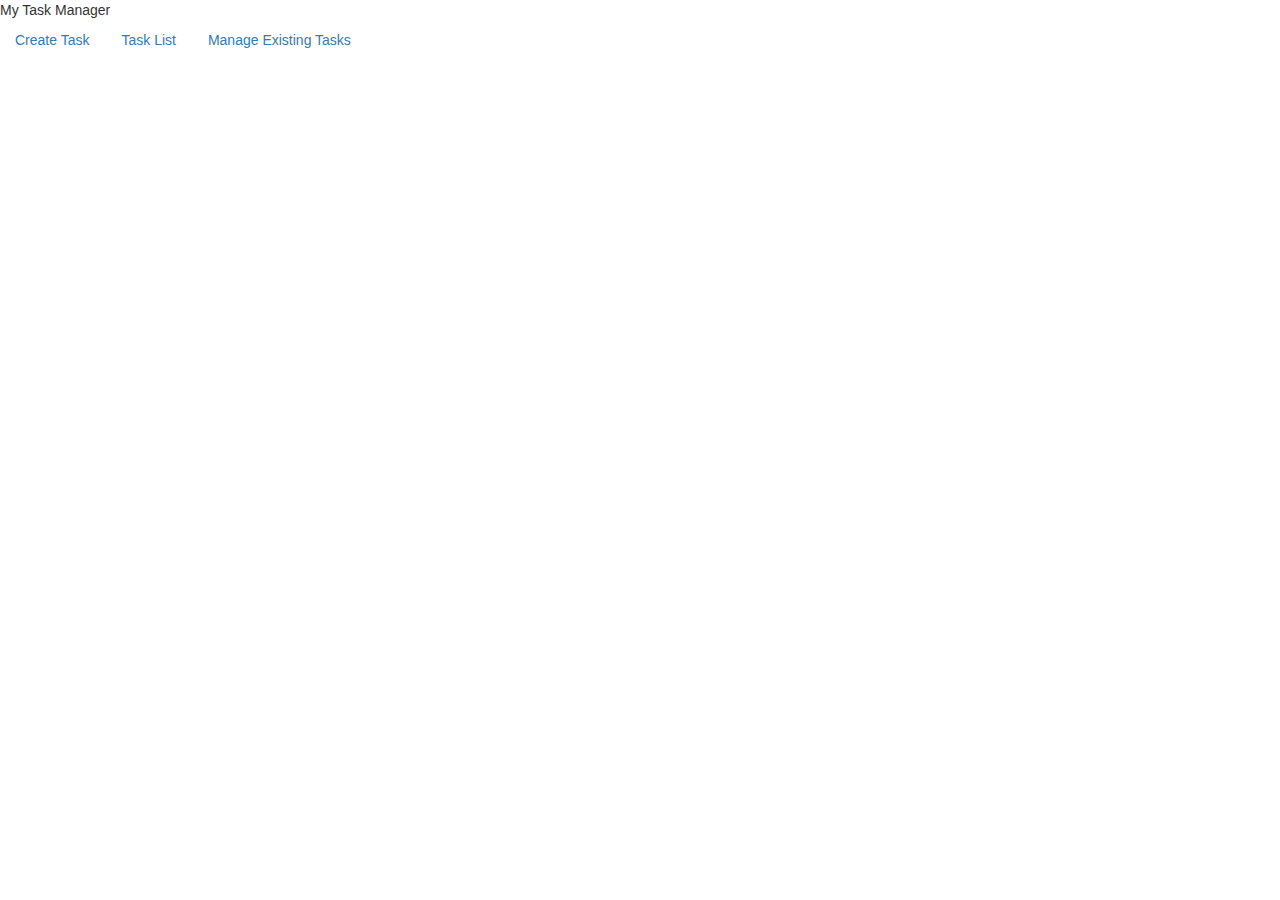
==== index.html @ 7c85333e "" ====
<html lang="en-US">
	<head>
		<title>My Task Manager</title>
		<meta name="viewport" content="width=device-width, initial-scale=1">
		
		<link rel="stylesheet" type="text/css" href="./css/taskManager.css" />
		<link rel="stylesheet" href="http://maxcdn.bootstrapcdn.com/bootstrap/3.3.6/css/bootstrap.min.css">

		<script src="https://code.angularjs.org/1.4.2/angular.js"></script>
		<script src="https://code.angularjs.org/1.4.2/angular-route.js"></script>
		<script src="https://ajax.googleapis.com/ajax/libs/jquery/1.12.2/jquery.min.js"></script>
		<script src="http://maxcdn.bootstrapcdn.com/bootstrap/3.3.6/js/bootstrap.min.js"></script>
		<script src="./js/myTaskManagerApp.js"></script>
		
	</head>
	<body ng-app="myTaskManagerTabsApp">
	
		<div class="head"> My Task Manager</div>
		<div class="tab" ng-controller="myTabs">
			<ul class="nav nav-pills">
				<li id="createTask" ng-class="{ active: isActive('/createTask')}"><a href="#createTask">Create Task</a></li>
				<li id="taskList" ng-class="{ active: isActive('/taskList')}"><a href="#taskList">Task List</a></li>
				<li id="manageTask" ng-class="{ active: isActive('/manageTask')}"><a href="#manageTask">Manage Existing Tasks</a></li>
			</ul>
		</div>
		<div ng-view></div>
	</body>
</html>
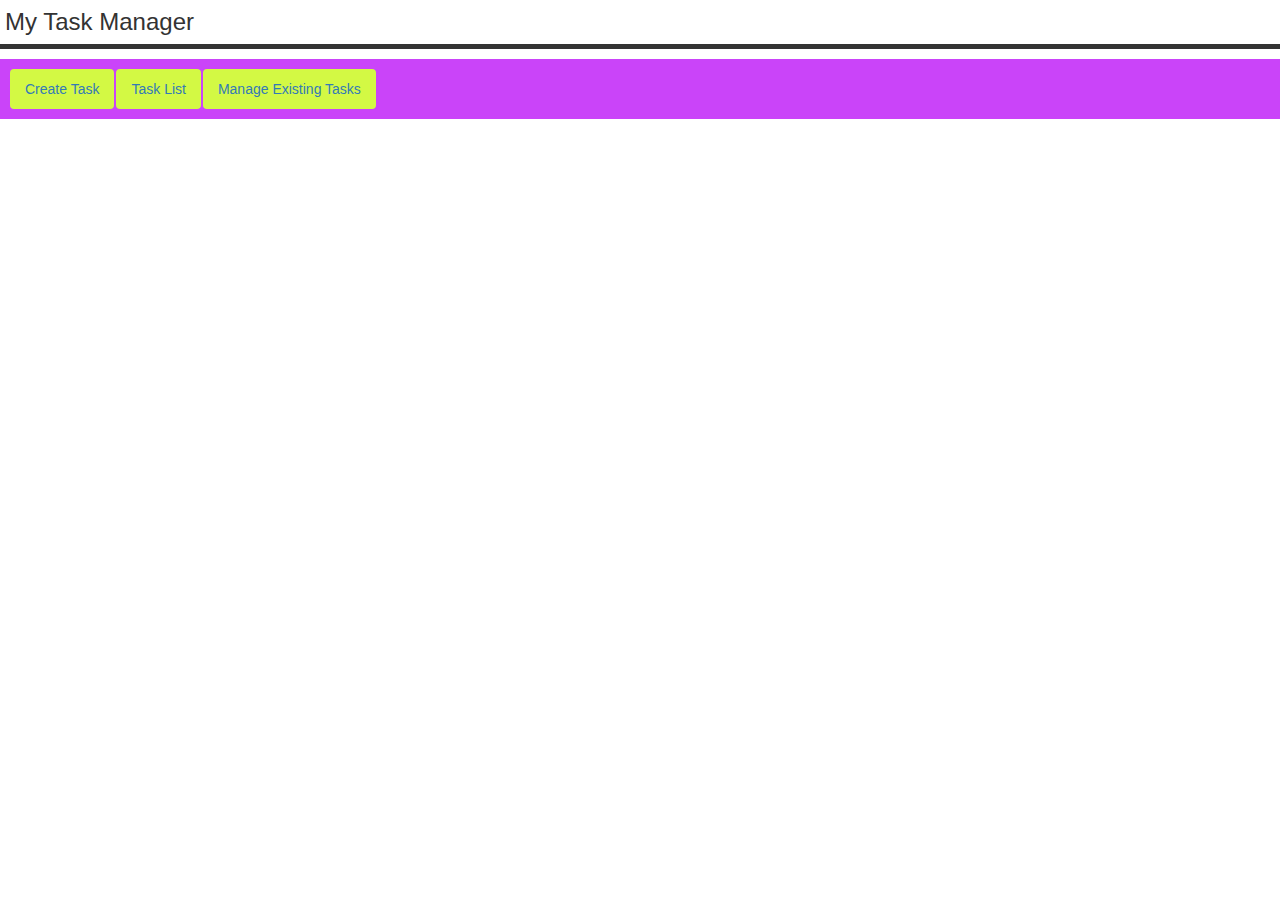
==== commit 5dced036: "added css src file" ====
--- a/index.html
+++ b/index.html
@@ -5,7 +5,9 @@
 		
 		<link rel="stylesheet" type="text/css" href="./css/taskManager.css" />
 		<link rel="stylesheet" href="http://maxcdn.bootstrapcdn.com/bootstrap/3.3.6/css/bootstrap.min.css">
+		<link rel="stylesheet" href="http://cdnjs.cloudflare.com/ajax/libs/font-awesome/4.4.0/css/font-awesome.min.css">
 
+		
 		<script src="https://code.angularjs.org/1.4.2/angular.js"></script>
 		<script src="https://code.angularjs.org/1.4.2/angular-route.js"></script>
 		<script src="https://ajax.googleapis.com/ajax/libs/jquery/1.12.2/jquery.min.js"></script>
--- a/css/taskManager.css
+++ b/css/taskManager.css
@@ -0,0 +1,19 @@
+body{
+background-color:#89e3f7;
+}
+.head{
+
+	align:center;
+	font-size:24px;
+	padding :5px;
+	border-bottom: solid 5px;
+}
+.tab{
+	background-color:#ca44f9;
+	margin-top:10px;
+	padding:10px;
+}
+div.tab a{
+	background-color:#d3f944;
+	padding:5px;
+}
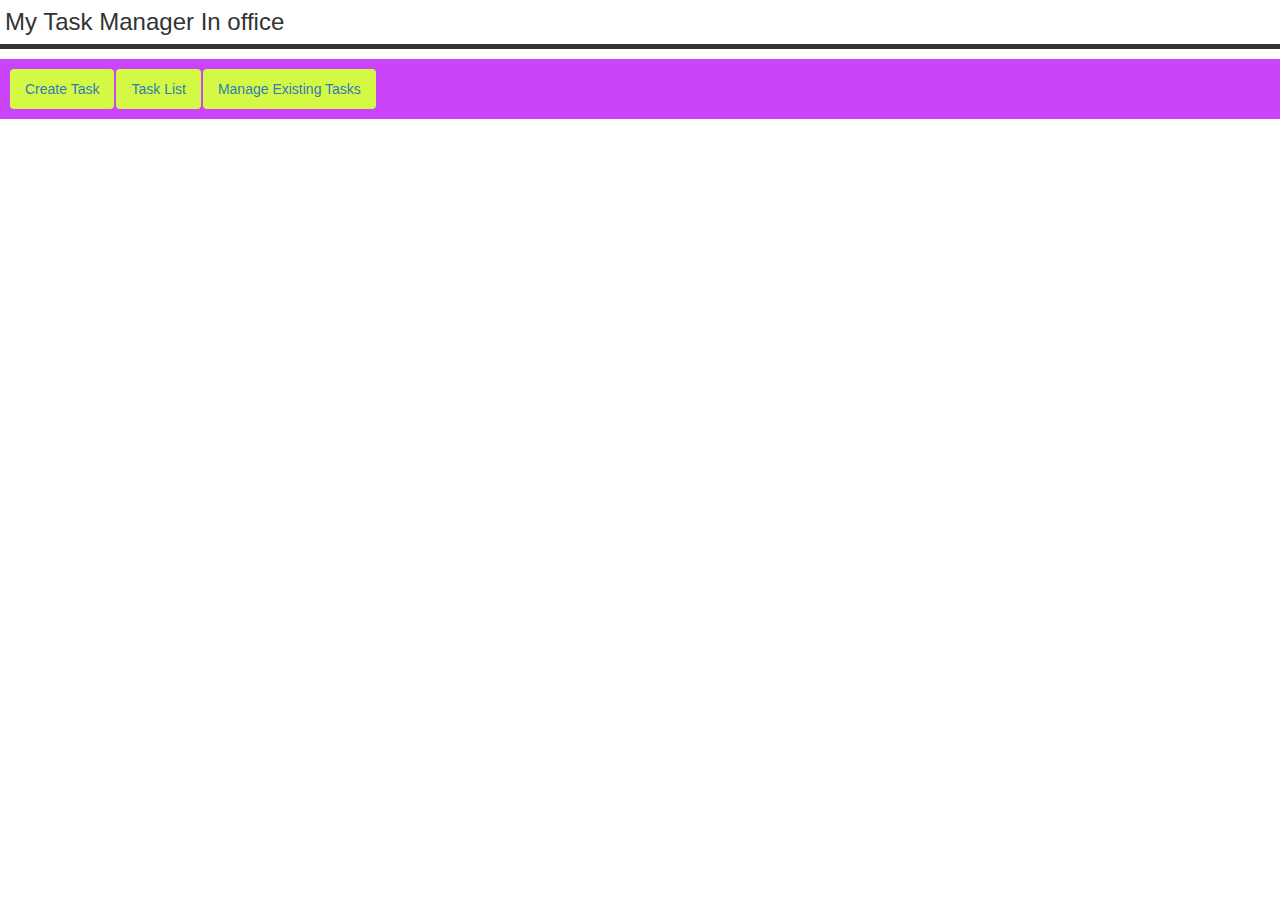
==== commit cb29397b: "Testing commit gh" ====
--- a/index.html
+++ b/index.html
@@ -17,7 +17,7 @@
 	</head>
 	<body ng-app="myTaskManagerTabsApp">
 	
-		<div class="head"> My Task Manager</div>
+		<div class="head"> My Task Manager In office</div>
 		<div class="tab" ng-controller="myTabs">
 			<ul class="nav nav-pills">
 				<li id="createTask" ng-class="{ active: isActive('/createTask')}"><a href="#createTask">Create Task</a></li>
--- a/css/taskManager.css
+++ b/css/taskManager.css
@@ -17,3 +17,12 @@
 	background-color:#d3f944;
 	padding:5px;
 }
+.red{
+	color:red;
+}
+.green{
+	color:green;
+}
+table th,td{
+	text-align:center;
+}
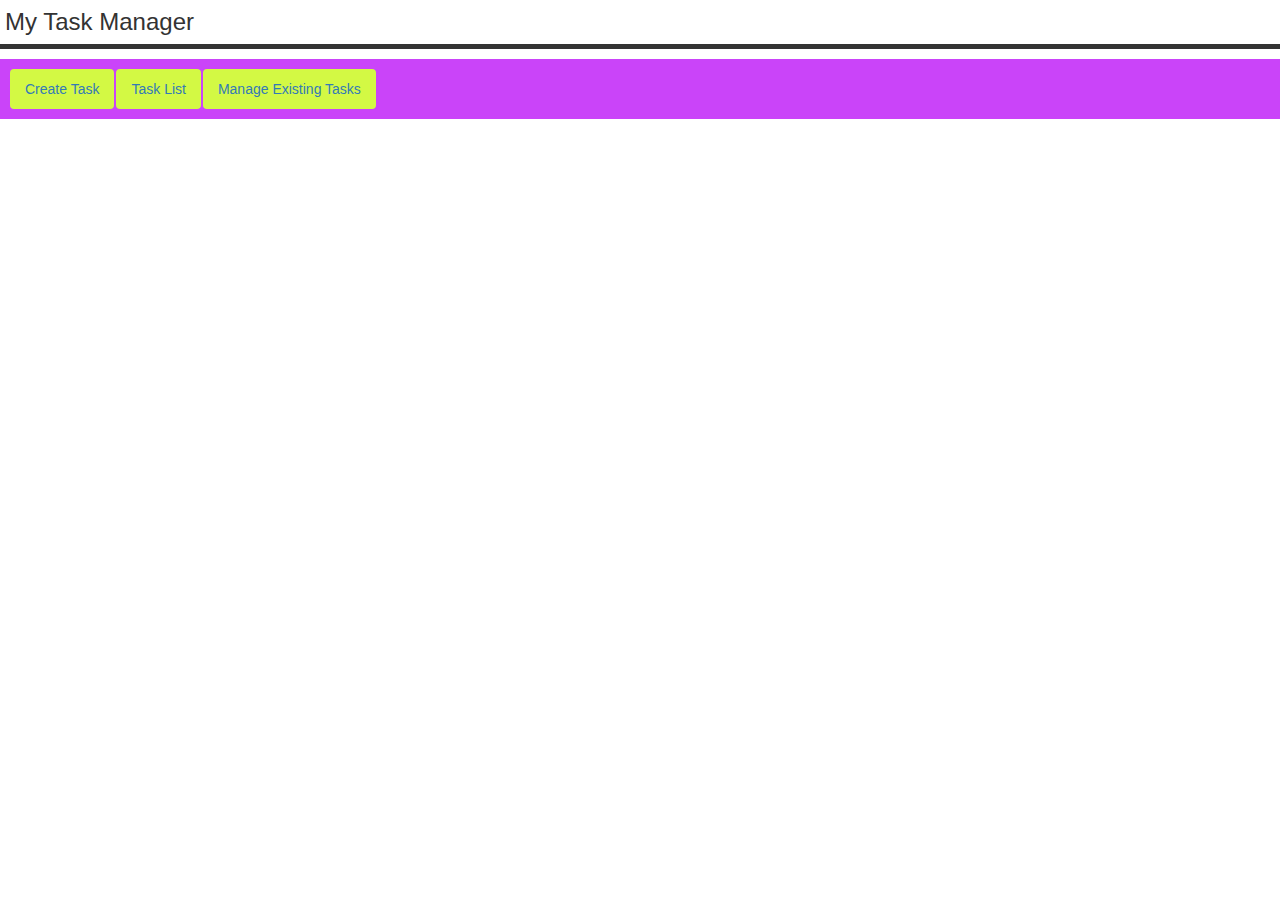
==== commit 14d5f93d: "removed office commit message" ====
--- a/index.html
+++ b/index.html
@@ -17,7 +17,7 @@
 	</head>
 	<body ng-app="myTaskManagerTabsApp">
 	
-		<div class="head"> My Task Manager In office</div>
+		<div class="head"> My Task Manager</div>
 		<div class="tab" ng-controller="myTabs">
 			<ul class="nav nav-pills">
 				<li id="createTask" ng-class="{ active: isActive('/createTask')}"><a href="#createTask">Create Task</a></li>
